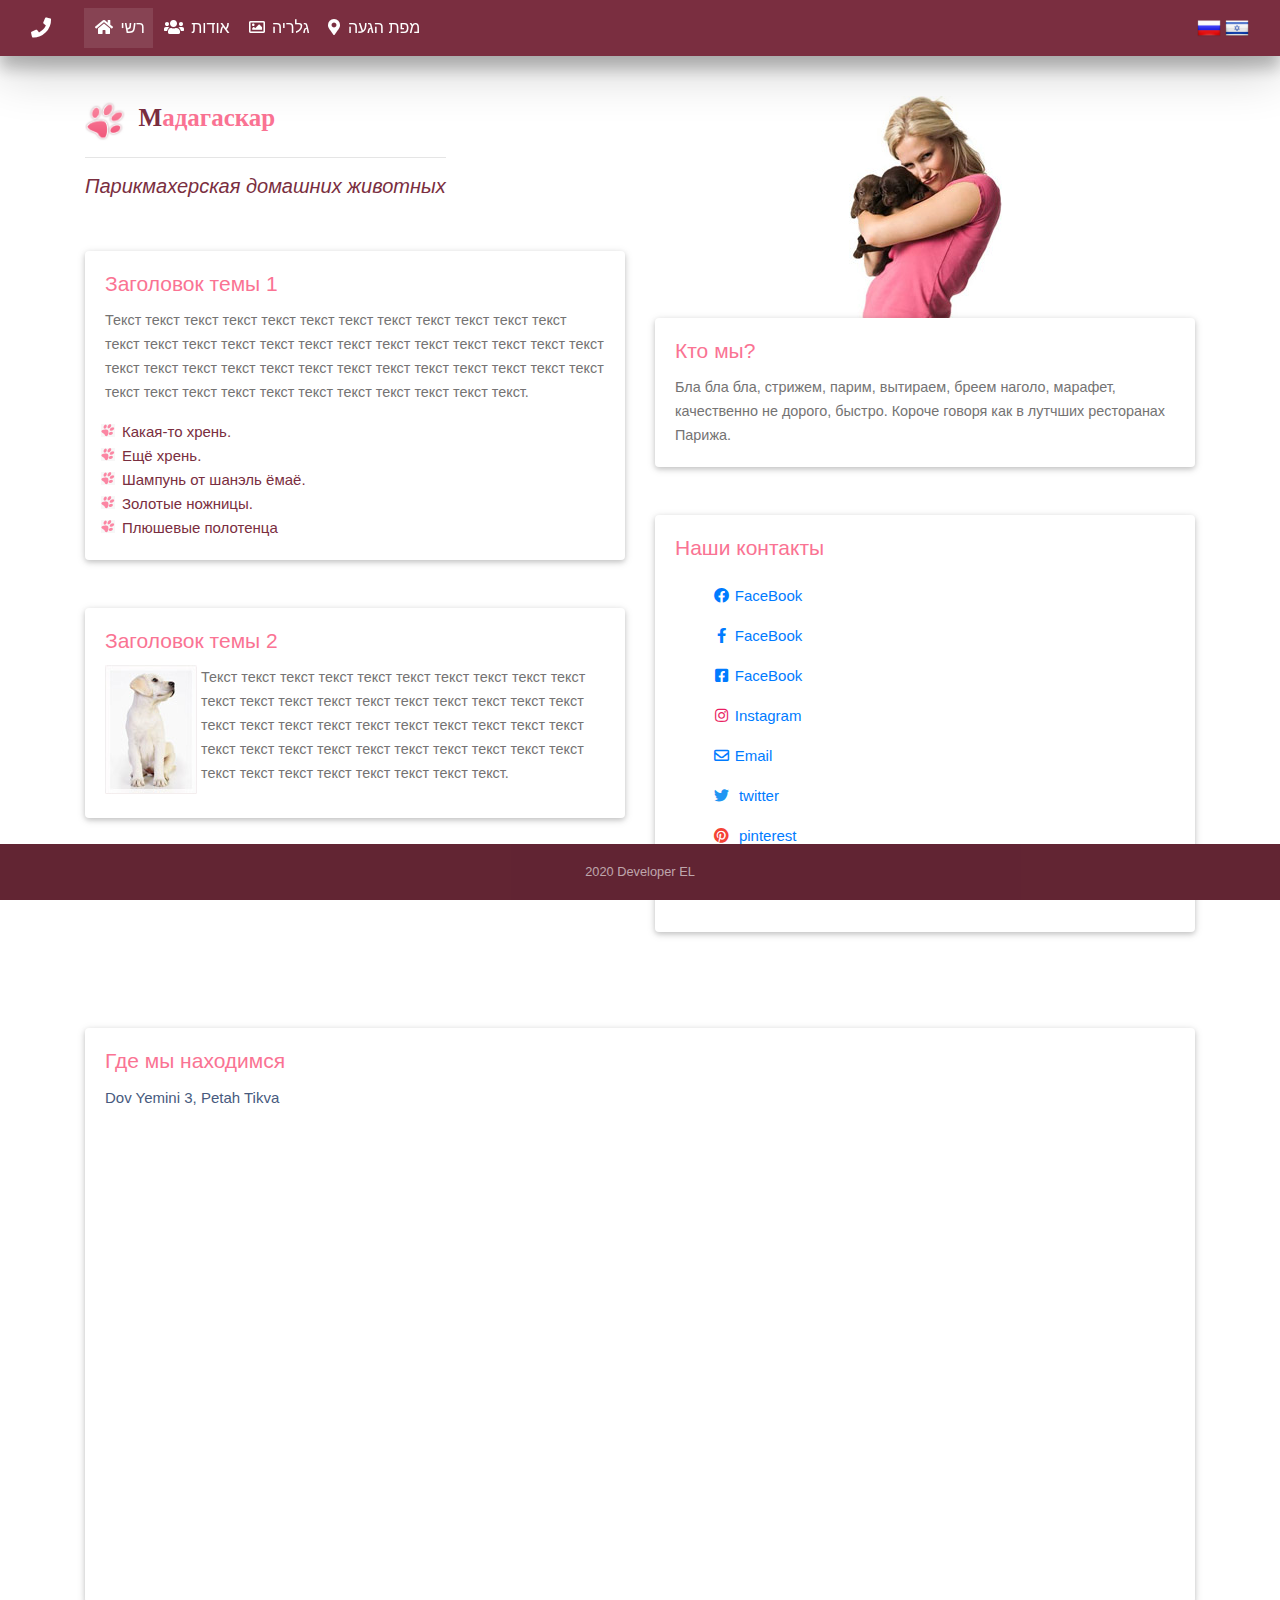
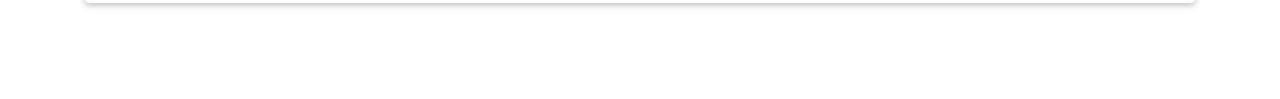
==== ru/index.html @ ab741ad2 "--" ====
<!doctype html>
<html lang="ru">

<head>
    <meta charset="UTF-8">
    <meta name="viewport" content="width=device-width, initial-scale=1, shrink-to-fit=no">
    <meta http-equiv="x-ua-compatible" content="ie=edge">

    <!-- favicon -->
    <link rel="icon" href="../MDB/img/favicon.ico" type="image/x-icon">
    <!-- Font Awesome -->
    <link rel="stylesheet" href="https://use.fontawesome.com/releases/v5.11.2/css/all.css">
    <!-- Google Fonts Roboto -->
    <link rel="stylesheet" href="https://fonts.googleapis.com/css?family=Roboto:300,400,500,700&display=swap">
    <!-- Bootstrap core CSS -->
    <link rel="stylesheet" href="../MDB/css/bootstrap.min.css">
    <!-- Material Design Bootstrap -->
    <link rel="stylesheet" href="../MDB/css/mdb.min.css">

    <link href="/global.css" rel="stylesheet" type="text/css" />

    <title>Мадагаскар</title>

</head>

<body>
    <header>

        <nav class="navbar navbar-expand-lg navbar-dark fixed-top z-depth-3 animated fadeInUpBig">
            <div class="container-fluid">
                <a href="tel:+972546123456" class="navbar-brand animated tada slower infinite"><i
                        class="fas fa-phone"></i></a>
                <!-- Collapse button -->
                <button class="navbar-toggler toggler-example" type="button" data-toggle="collapse"
                    data-target="#burger" aria-controls="burger" aria-expanded="false"
                    aria-label="Toggle navigation"><span class="navbar-toggler-icon"></span></button>

                <!-- Collapsible content -->
                <div class="collapse navbar-collapse" id="burger">
                    <!-- Links -->
                    <ul class="navbar-nav smooth-scroll">
                        <li class="nav-item active disabled">
                            <a class="nav-link" href="index.html"><i class="fas fa-home"></i> רשי</a>
                        </li>
                        <li class="nav-item">
                            <a class="nav-link" href="#about-us"><i class="fas fa-users"></i> אודות</a>
                        </li>
                        <li class="nav-item">
                            <a class="nav-link" href="gallery.html"><i class="far fa-image"></i> גלריה</a>
                        </li>
                        <li class="nav-item">
                            <a class="nav-link" href="location.html"><i class="fas fa-map-marker-alt"></i> מפת הגעה</a>
                        </li>
                        <!-- <li class="nav-item">
                            <a class="nav-link" href="#"><i class="far fa-address-card"></i> יצירת קשר</a>
                        </li> -->
                    </ul>

                    <!-- Flags -->
                    <div class="d-flex justify-content-end ml-auto">
                        <a class="mx-1 disabled" href="ru/index.html">
                            <img class="img-fluid" src="../flags/RU.ico" alt="RU.ico" style="width: 24px; height: 24px;">
                        </a>

                        <a href="../index.html">
                            <img class="img-fluid" src="../flags/IL.ico" alt="IL.ico" style="width: 24px; height: 24px;">
                        </a>
                    </div>
                    <!-- /Flags -->

                    <!-- /Links -->
                </div>
                <!-- /Collapsible content -->
            </div>
        </nav>

    </header>

    <main class="my-5">
        <div class="container">
            <section id="content">
                <div class="row row-lg-12 py-5">
                    <div class="col-lg-6 col-md-12">

                        <div class="navbar-brand">
                            <img src="../images/big-paw.gif" alt="Pet Logo" height="40" width="40" />
                            <span class="logotxt1 pl-2">М</span><span class="logotxt2">адагаскар</span>
                            <hr />
                            <span class="font-italic">Парикмахерская домашних животных</span>
                        </div>

                        <!-- Card -->
                        <div class="card my-5 animated fadeInLeft">
                            <div class="card-body">
                                <!-- Title -->
                                <h4 class="card-title h4-responsive">Заголовок темы 1</h4>
                                <!-- Text -->
                                <p class="card-text">Текст текст текст текст текст текст текст текст текст
                                    текст текст текст текст текст текст текст текст
                                    текст текст текст текст текст текст текст текст
                                    текст текст текст текст текст текст текст текст
                                    текст текст текст текст текст текст текст текст
                                    текст текст текст текст текст текст текст текст.</p>
                                <ul>
                                    <li>Какая-то хрень.</li>
                                    <li>Ещё хрень.</li>
                                    <li>Шампунь от шанэль ёмаё.</li>
                                    <li>Золотые ножницы.</li>
                                    <li>Плюшевые полотенца</li>
                                </ul>
                            </div>
                        </div>
                        <!-- Card -->

                        <!-- Card -->
                        <div class="card my-5 animated zoomInRight">
                            <div class="card-body">
                                <!-- Title -->
                                <h4 class="card-title h4-responsive">Заголовок темы 2</h4>
                                <img class="mr-1 mb-1 float-left h-129 w-92" src="../images/dog.jpg" alt="Card image cap">
                                <!-- Text -->
                                <p class="card-text">Текст текст текст текст текст текст текст текст
                                    текст текст текст текст текст текст текст текст
                                    текст текст текст текст текст текст текст текст
                                    текст текст текст текст текст текст текст текст
                                    текст текст текст текст текст текст текст текст
                                    текст текст текст текст текст текст текст текст.</p>
                            </div>
                        </div>
                        <!-- Card -->
                    </div>

                    <div class="col-lg-6 col-md-12">
                        <div class="text-center animated zoomInRight">
                            <img src="../images/lady.jpg" alt="I love Pets" height="222" width="153" />
                        </div>
                        <!-- Card -->
                        <div class="card">
                            <div class="card-body">
                                <!-- Title -->
                                <h4 class="card-title h4-responsive">Кто мы?</h4>
                                <!-- Text -->
                                <p class="card-text">
                                    Бла бла бла, стрижем, парим, вытираем, бреем наголо, марафет,
                                    качественно не дорого, быстро.
                                    Короче говоря как в лутчших ресторанах Парижа.</p>
                            </div>
                        </div>
                        <!-- Card -->

                        <!-- Card -->
                        <div class="card my-5">
                            <div class="card-body">
                                <!-- Title -->
                                <h4 class="card-title h4-responsive">Наши контакты</h4>
                                <!-- Text -->
                                <p class="card-text">
                                    <ul class="list-unstyled">
                                        <li class="nav-item"><a href="#" target="_blank" class="nav-link"><i
                                                    class="fab fa-facebook fa-fw m-1"></i>FaceBook</a></li>
                                        <li class="nav-item"><a href="#" target="_blank" class="nav-link"><i
                                                    class="fab fa-facebook-f fa-fw m-1"></i>FaceBook</a></li>
                                        <li class="nav-item"><a href="#" target="_blank" class="nav-link"><i
                                                    class="fab fa-facebook-square fa-fw m-1"></i>FaceBook</a></li>
                                        <li class="nav-item"><a href="#" target="_blank" class="nav-link"><i
                                                    class="fab fa-instagram pink-text fa-fw m-1"></i>Instagram</a></li>
                                        <li class="nav-item"><a href="#" target="_blank" class="nav-link"><i
                                                    class="far fa-envelope fa-fw m-1"></i>Email</a></li>
                                        <li class="nav-item"><a href="#" target="_blank" class="nav-link"><i
                                                    class="fab fa-twitter fa-fw blue-text m-1"></i> twitter</a></li>
                                        <li class="nav-item"><a href="#" target="_blank" class="nav-link"><i
                                                    class="fab fa-pinterest fa-fw red-text m-1"></i> pinterest</a></li>
                                        <li class="nav-item"><a href="tel:+972546123456" class="nav-link"><i
                                                    class="fas fa-phone-alt fa-fw m-1"></i>054-6-123-456</a></li>
                                    </ul>
                                </p>
                            </div>
                        </div>
                        <!-- Card -->
                    </div>
                </div>
            </section>
            <section id="location">
                <div class="row row-sm">
                    <div class="col-sm">
                        <!-- Card -->
                        <div class="card map-card mb-5 animated fadeInLeft">
                            <div class="card-body">
                                <!-- Title -->
                                <h4 class="card-title h4-responsive">Где мы находимся</h4>
                                <p>Dov Yemini 3, Petah Tikva</p>
                                <!--Google map-->
                                <div class="map-container">
                                    <iframe class="container-fluid"
                                        src="https://www.google.com/maps/embed?pb=!1m18!1m12!1m3!1d3380.055302504953!2d34.883465400835135!3d32.09479099556943!2m3!1f0!2f0!3f0!3m2!1i1024!2i768!4f13.1!3m3!1m2!1s0x151d366b35f3ffff%3A0x2cbb308490d2ab53!2sDov%20Yemini%203%2C%20Petah%20Tikva!5e0!3m2!1sru!2sil!4v1580046045228!5m2!1sru!2sil"
                                        height="450" frameborder="0" style="border:0;" allowfullscreen=""></iframe>
                                </div>
                            </div>
                        </div>
                        <!-- Card -->
                    </div>
                </div>
            </section>
        </div>
    </main>

    <!-- Footer -->
    <footer class="page-footer animated fadeInUpBig fixed-bottom">
        <!-- Copyright -->
        <div class="footer-copyright text-center py-3 small">
            2020 Developer EL
        </div>
        <!-- /Copyright -->
    </footer>
    <!-- /Footer -->

    <!-- jQuery -->
    <script type="text/javascript" src="../MDB/js/jquery.min.js"></script>
    <!-- Bootstrap tooltips -->
    <script type="text/javascript" src="../MDB/js/popper.min.js"></script>
    <!-- Bootstrap core JavaScript -->
    <script type="text/javascript" src="../MDB/js/bootstrap.min.js"></script>
    <!-- MDB core JavaScript -->
    <script type="text/javascript" src="../MDB/js/mdb.min.js"></script>
    <script>
        $(document).ready(function () {
            new WOW().init();
        });
    </script>
</body>

</html>
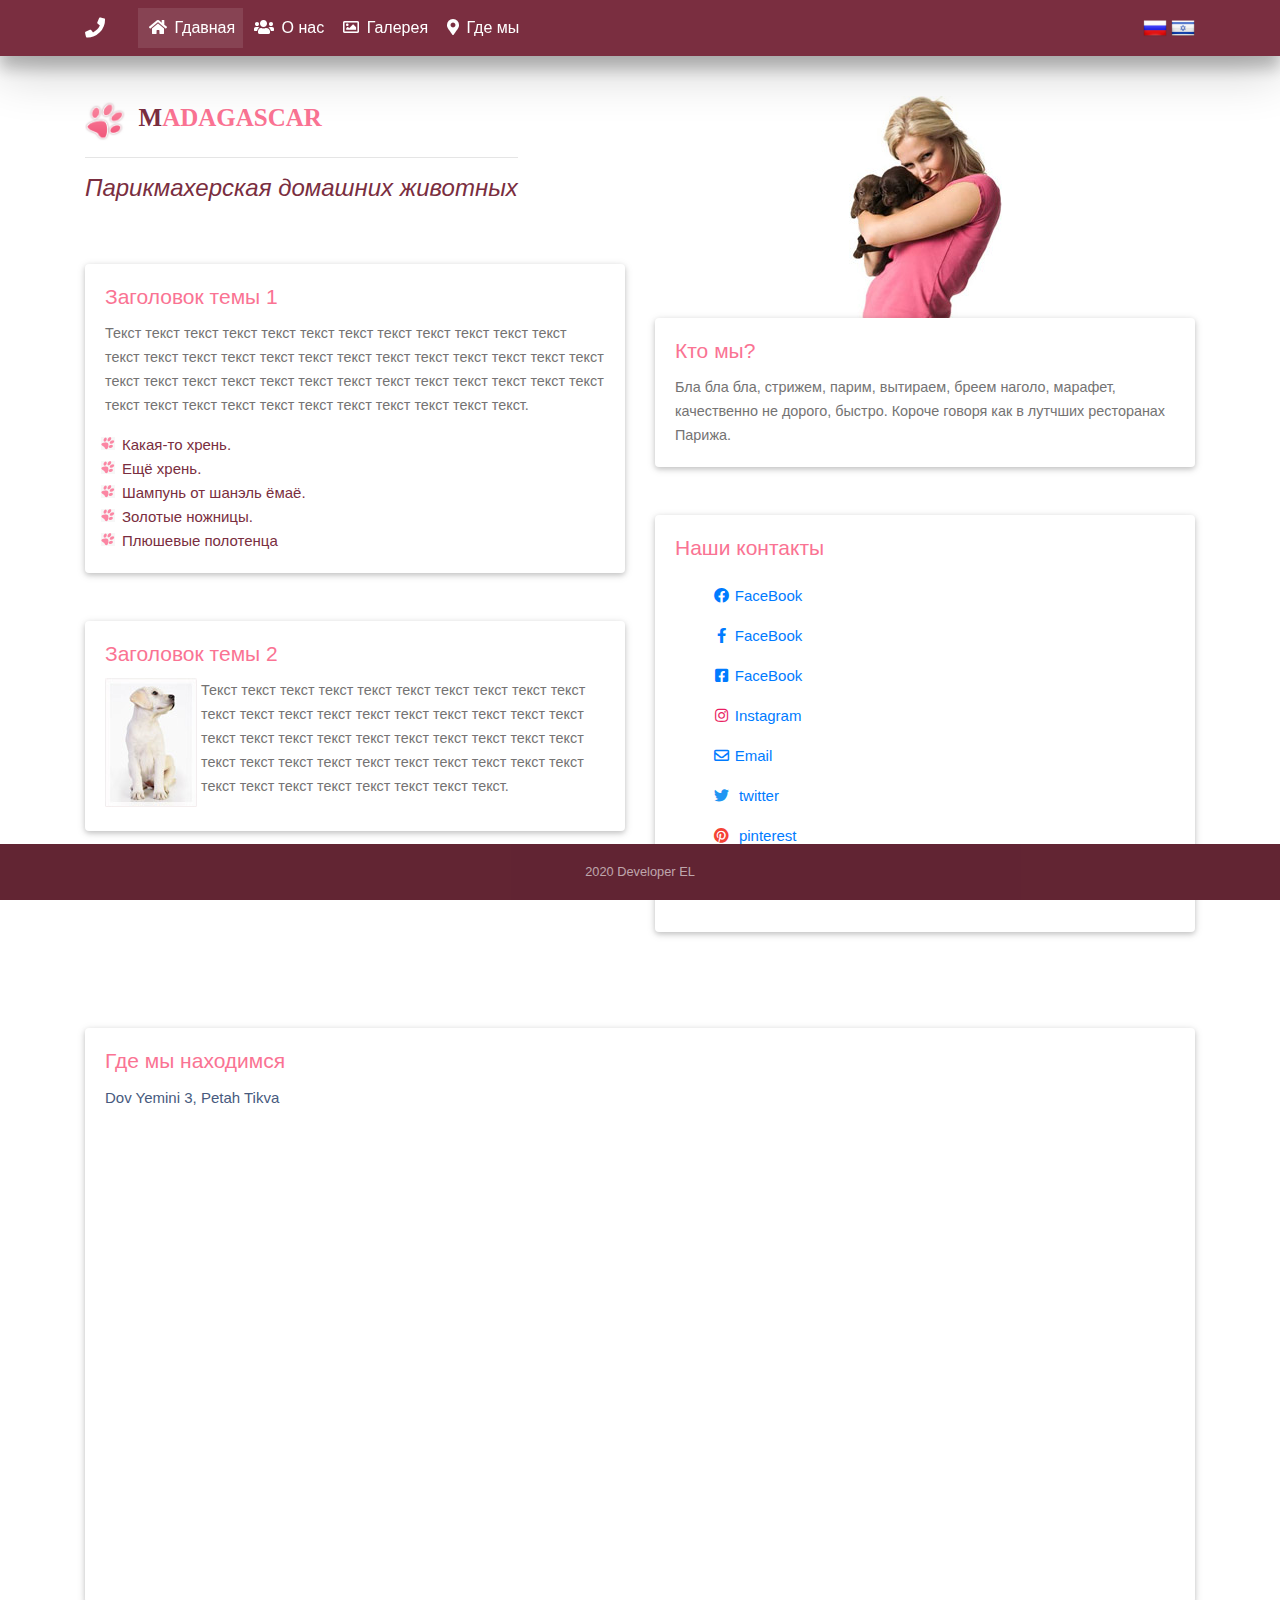
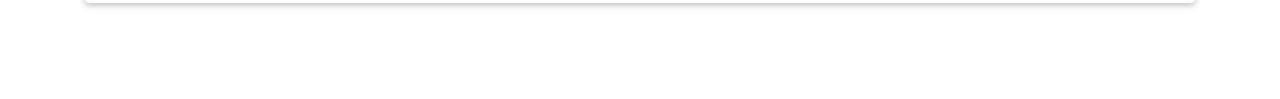
==== commit c13f59dd: "h1" ====
--- a/ru/index.html
+++ b/ru/index.html
@@ -17,9 +17,9 @@
     <!-- Material Design Bootstrap -->
     <link rel="stylesheet" href="../MDB/css/mdb.min.css">
 
-    <link href="/global.css" rel="stylesheet" type="text/css" />
-
-    <title>Мадагаскар</title>
+    <link href="../global.css" rel="stylesheet" type="text/css" />
+
+    <title>Парикмахерская домашних животных MADAGASCAR</title>
 
 </head>
 
@@ -27,7 +27,7 @@
     <header>
 
         <nav class="navbar navbar-expand-lg navbar-dark fixed-top z-depth-3 animated fadeInUpBig">
-            <div class="container-fluid">
+            <div class="container">
                 <a href="tel:+972546123456" class="navbar-brand animated tada slower infinite"><i
                         class="fas fa-phone"></i></a>
                 <!-- Collapse button -->
@@ -40,19 +40,19 @@
                     <!-- Links -->
                     <ul class="navbar-nav smooth-scroll">
                         <li class="nav-item active disabled">
-                            <a class="nav-link" href="index.html"><i class="fas fa-home"></i> רשי</a>
+                            <a class="nav-link" href="index.html"><i class="fas fa-home"></i> Гдавная</a>
                         </li>
                         <li class="nav-item">
-                            <a class="nav-link" href="#about-us"><i class="fas fa-users"></i> אודות</a>
+                            <a class="nav-link" href="#about-us"><i class="fas fa-users"></i> О нас</a>
                         </li>
                         <li class="nav-item">
-                            <a class="nav-link" href="gallery.html"><i class="far fa-image"></i> גלריה</a>
+                            <a class="nav-link" href="gallery.html"><i class="far fa-image"></i> Галерея</a>
                         </li>
                         <li class="nav-item">
-                            <a class="nav-link" href="location.html"><i class="fas fa-map-marker-alt"></i> מפת הגעה</a>
+                            <a class="nav-link" href="location.html"><i class="fas fa-map-marker-alt"></i> Где мы</a>
                         </li>
                         <!-- <li class="nav-item">
-                            <a class="nav-link" href="#"><i class="far fa-address-card"></i> יצירת קשר</a>
+                            <a class="nav-link" href="#"><i class="far fa-address-card"></i> Контакты</a>
                         </li> -->
                     </ul>
 
@@ -84,9 +84,9 @@
 
                         <div class="navbar-brand">
                             <img src="../images/big-paw.gif" alt="Pet Logo" height="40" width="40" />
-                            <span class="logotxt1 pl-2">М</span><span class="logotxt2">адагаскар</span>
+                            <span class="logotxt1 pl-2">M</span><span class="logotxt2">ADAGASCAR</span>
                             <hr />
-                            <span class="font-italic">Парикмахерская домашних животных</span>
+                            <h1 class="font-italic h4">Парикмахерская домашних животных</h1>
                         </div>
 
                         <!-- Card -->
--- a/global.css
+++ b/global.css
@@ -37,6 +37,10 @@
     color: #fa7393;
 }
 
+/* h1 {
+font-size: ;
+} */
+
 ul {
     /* font-family: Helvetica, -apple-system, BlinkMacSystemFont, 'Segoe UI', Roboto, Oxygen, Ubuntu, Cantarell, 'Open Sans', 'Helvetica Neue', sans-serif; */
     padding: 0;
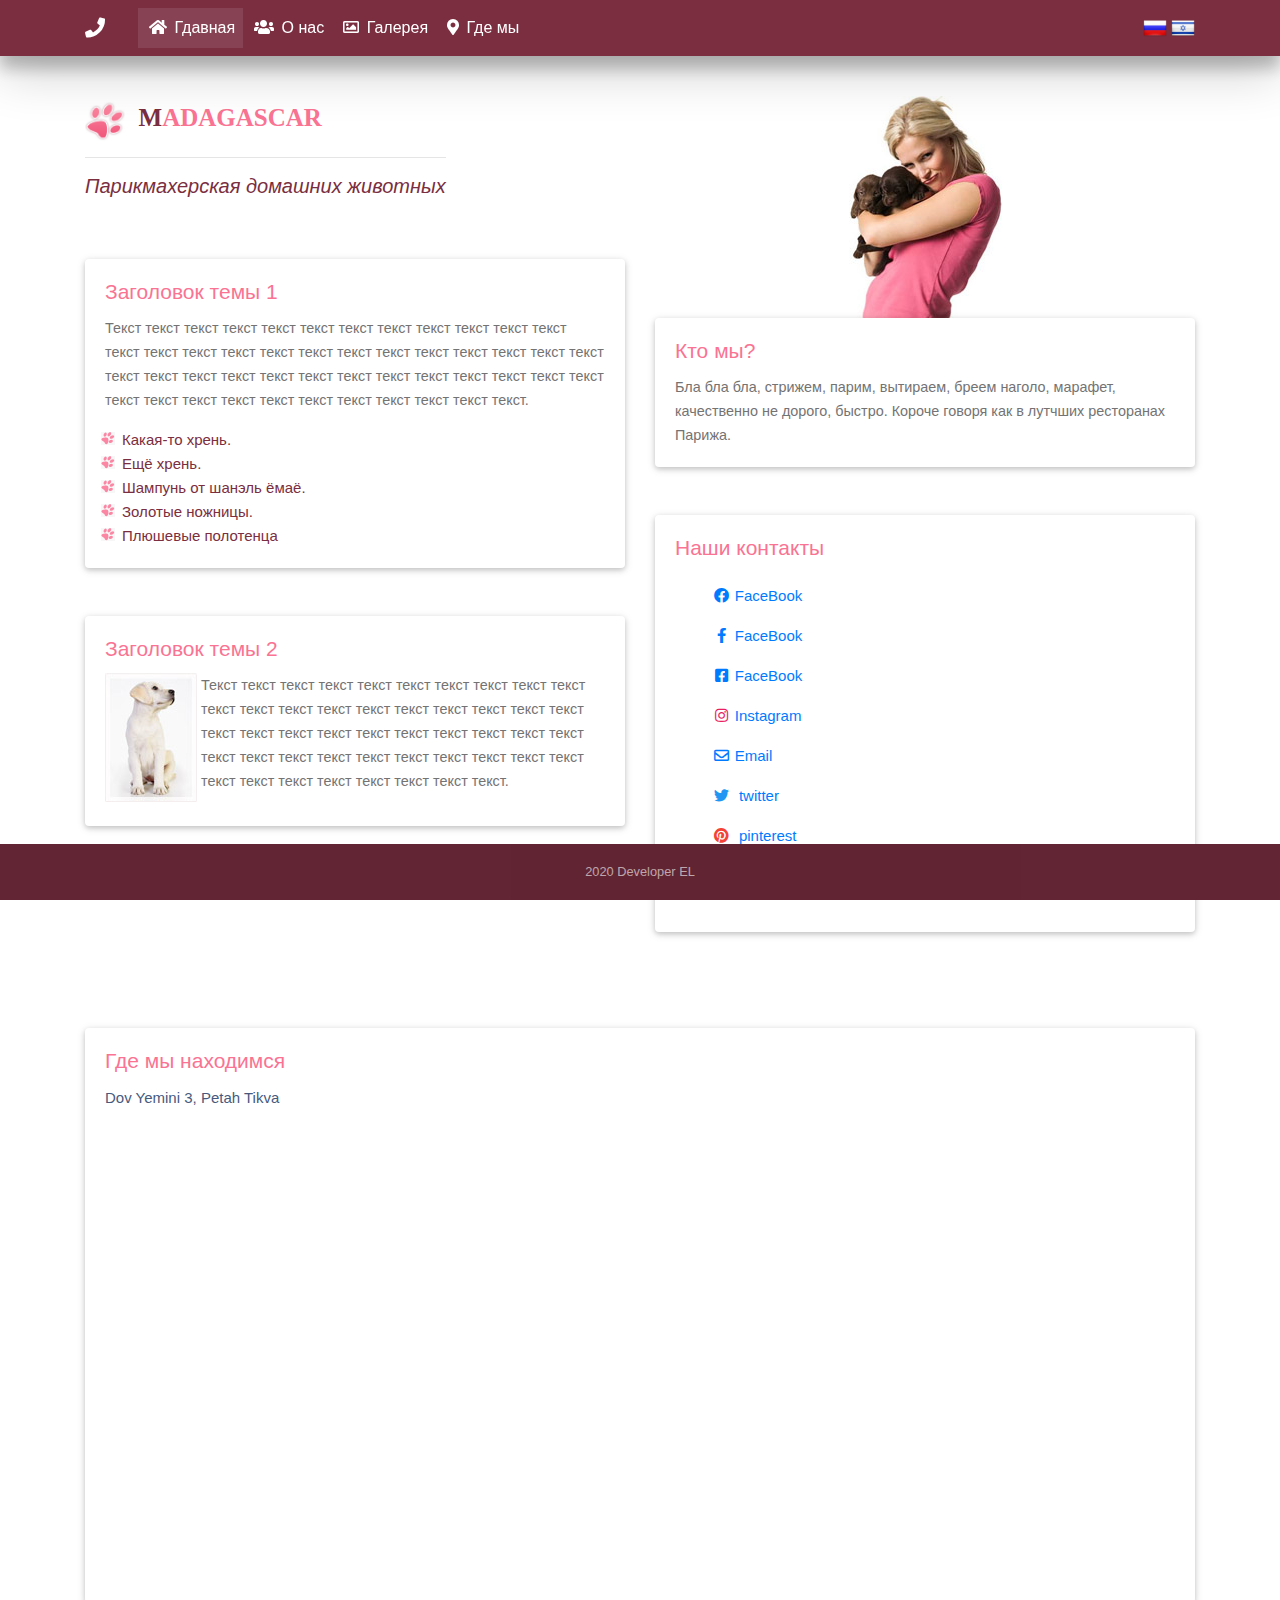
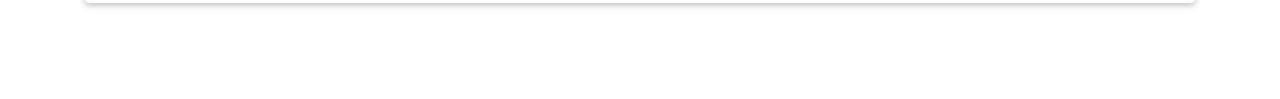
==== commit 1e8fa886: "-" ====
--- a/ru/index.html
+++ b/ru/index.html
@@ -86,7 +86,7 @@
                             <img src="../images/big-paw.gif" alt="Pet Logo" height="40" width="40" />
                             <span class="logotxt1 pl-2">M</span><span class="logotxt2">ADAGASCAR</span>
                             <hr />
-                            <h1 class="font-italic h4">Парикмахерская домашних животных</h1>
+                            <h1 class="font-italic">Парикмахерская домашних животных</h1>
                         </div>
 
                         <!-- Card -->
--- a/global.css
+++ b/global.css
@@ -37,9 +37,9 @@
     color: #fa7393;
 }
 
-/* h1 {
-font-size: ;
-} */
+h1 {
+font-size: 20px;
+}
 
 ul {
     /* font-family: Helvetica, -apple-system, BlinkMacSystemFont, 'Segoe UI', Roboto, Oxygen, Ubuntu, Cantarell, 'Open Sans', 'Helvetica Neue', sans-serif; */
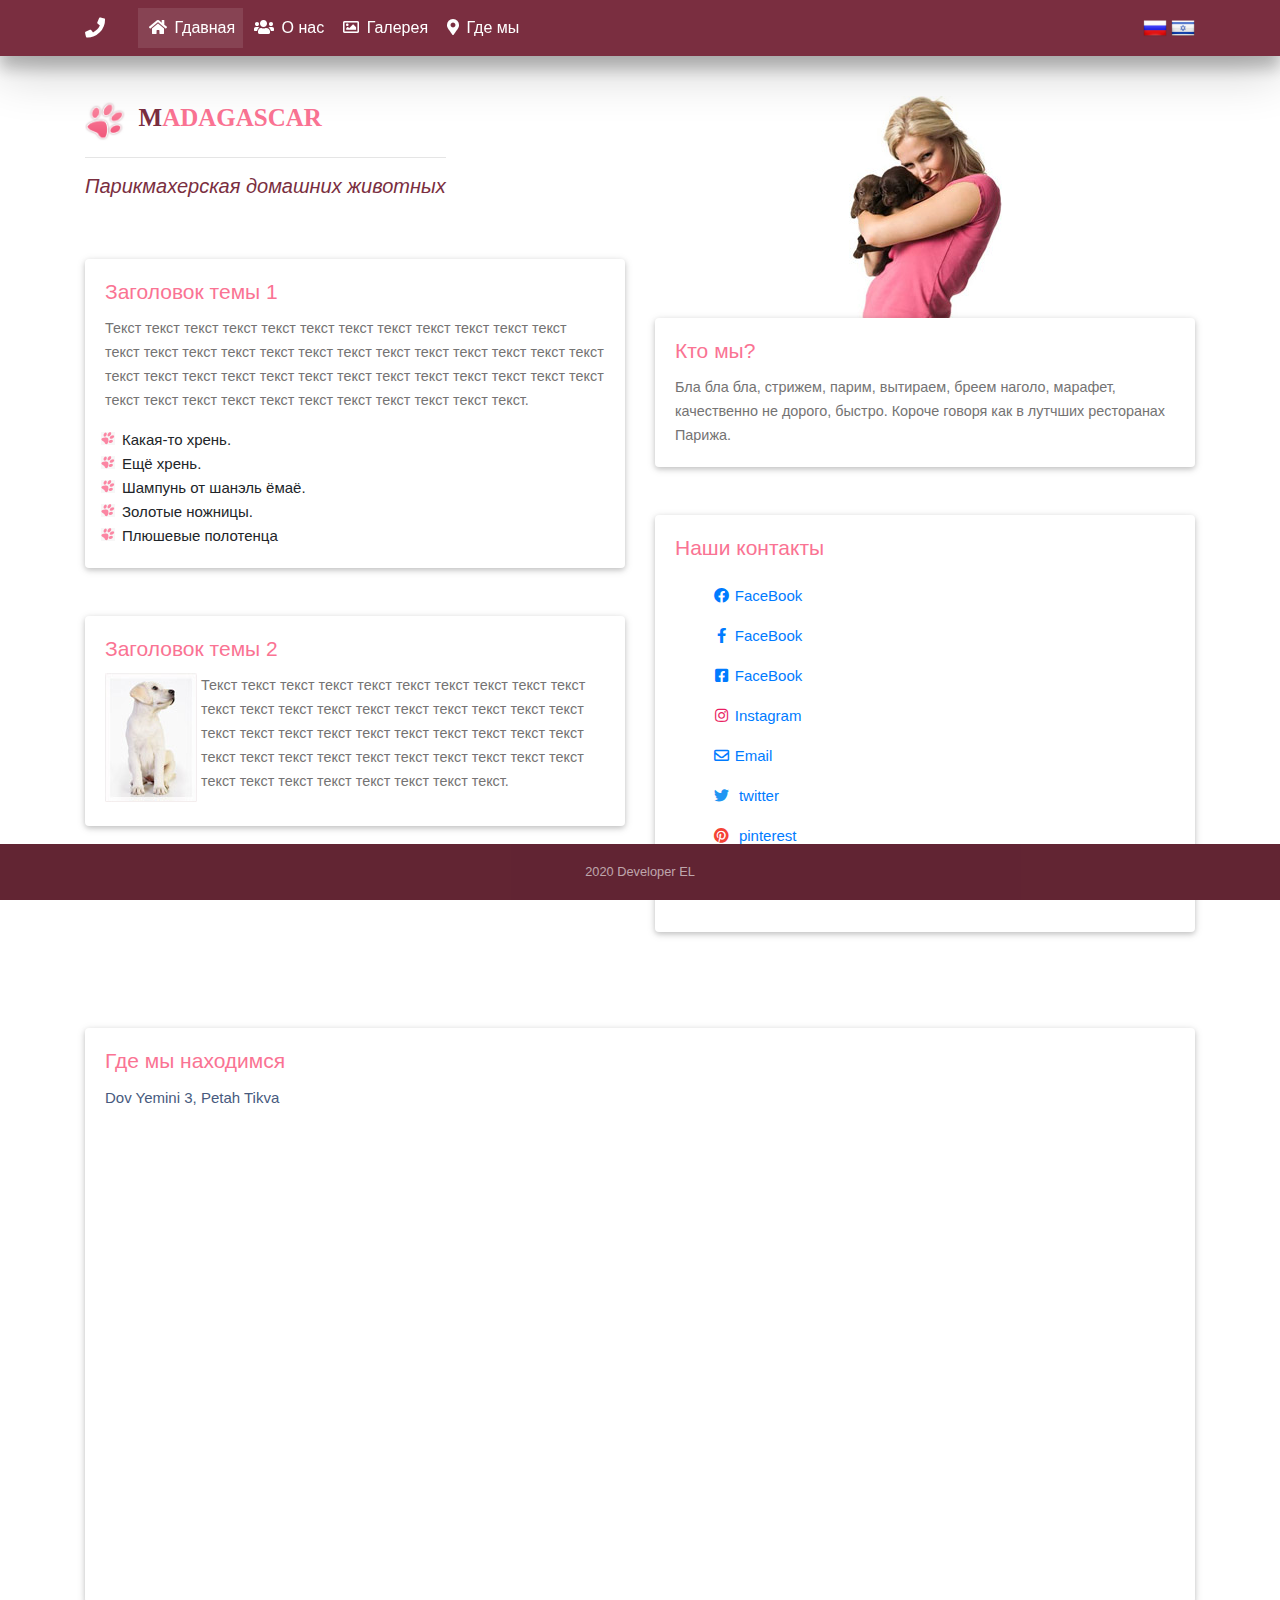
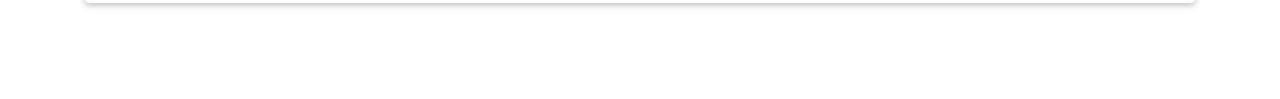
==== commit 95232c64: "-" ====
--- a/ru/index.html
+++ b/ru/index.html
@@ -86,7 +86,7 @@
                             <img src="../images/big-paw.gif" alt="Pet Logo" height="40" width="40" />
                             <span class="logotxt1 pl-2">M</span><span class="logotxt2">ADAGASCAR</span>
                             <hr />
-                            <h1 class="font-italic">Парикмахерская домашних животных</h1>
+                            <h1 class="font-italic responsive">Парикмахерская домашних животных</h1>
                         </div>
 
                         <!-- Card -->
--- a/global.css
+++ b/global.css
@@ -1,21 +1,21 @@
 /*** Global Settings ****/
 body {
     font: normal 15px/1.6em Helvetica, -apple-system, BlinkMacSystemFont, 'Segoe UI', Roboto, Oxygen, Ubuntu, Cantarell, 'Open Sans', 'Helvetica Neue', sans-serif;
-    color: #7a2e40;
     margin: 0;
     padding: 0;
     background: #ffffff;
     user-select: none;
-   
+
 }
 
-.rtl{
+.rtl {
     direction: rtl;
     text-align: right;
 }
 
-nav, footer {
-    font-stretch:semi-expanded;
+nav,
+footer {
+    font-stretch: semi-expanded;
     font-size: 16px;
     /* font-family: Helvetica, -apple-system, BlinkMacSystemFont, 'Segoe UI', Roboto, Oxygen, Ubuntu, Cantarell, 'Open Sans', 'Helvetica Neue', sans-serif; */
     background: #7a2e40;
@@ -38,7 +38,8 @@
 }
 
 h1 {
-font-size: 20px;
+    font-size: 20px;
+    color: #7a2e40;
 }
 
 ul {
@@ -46,9 +47,9 @@
     padding: 0;
     margin: 0 17px;
     list-style: square url(images/paw.gif);
-    
+
 }
 
-p{
+p {
     color: rgb(71, 90, 126);
 }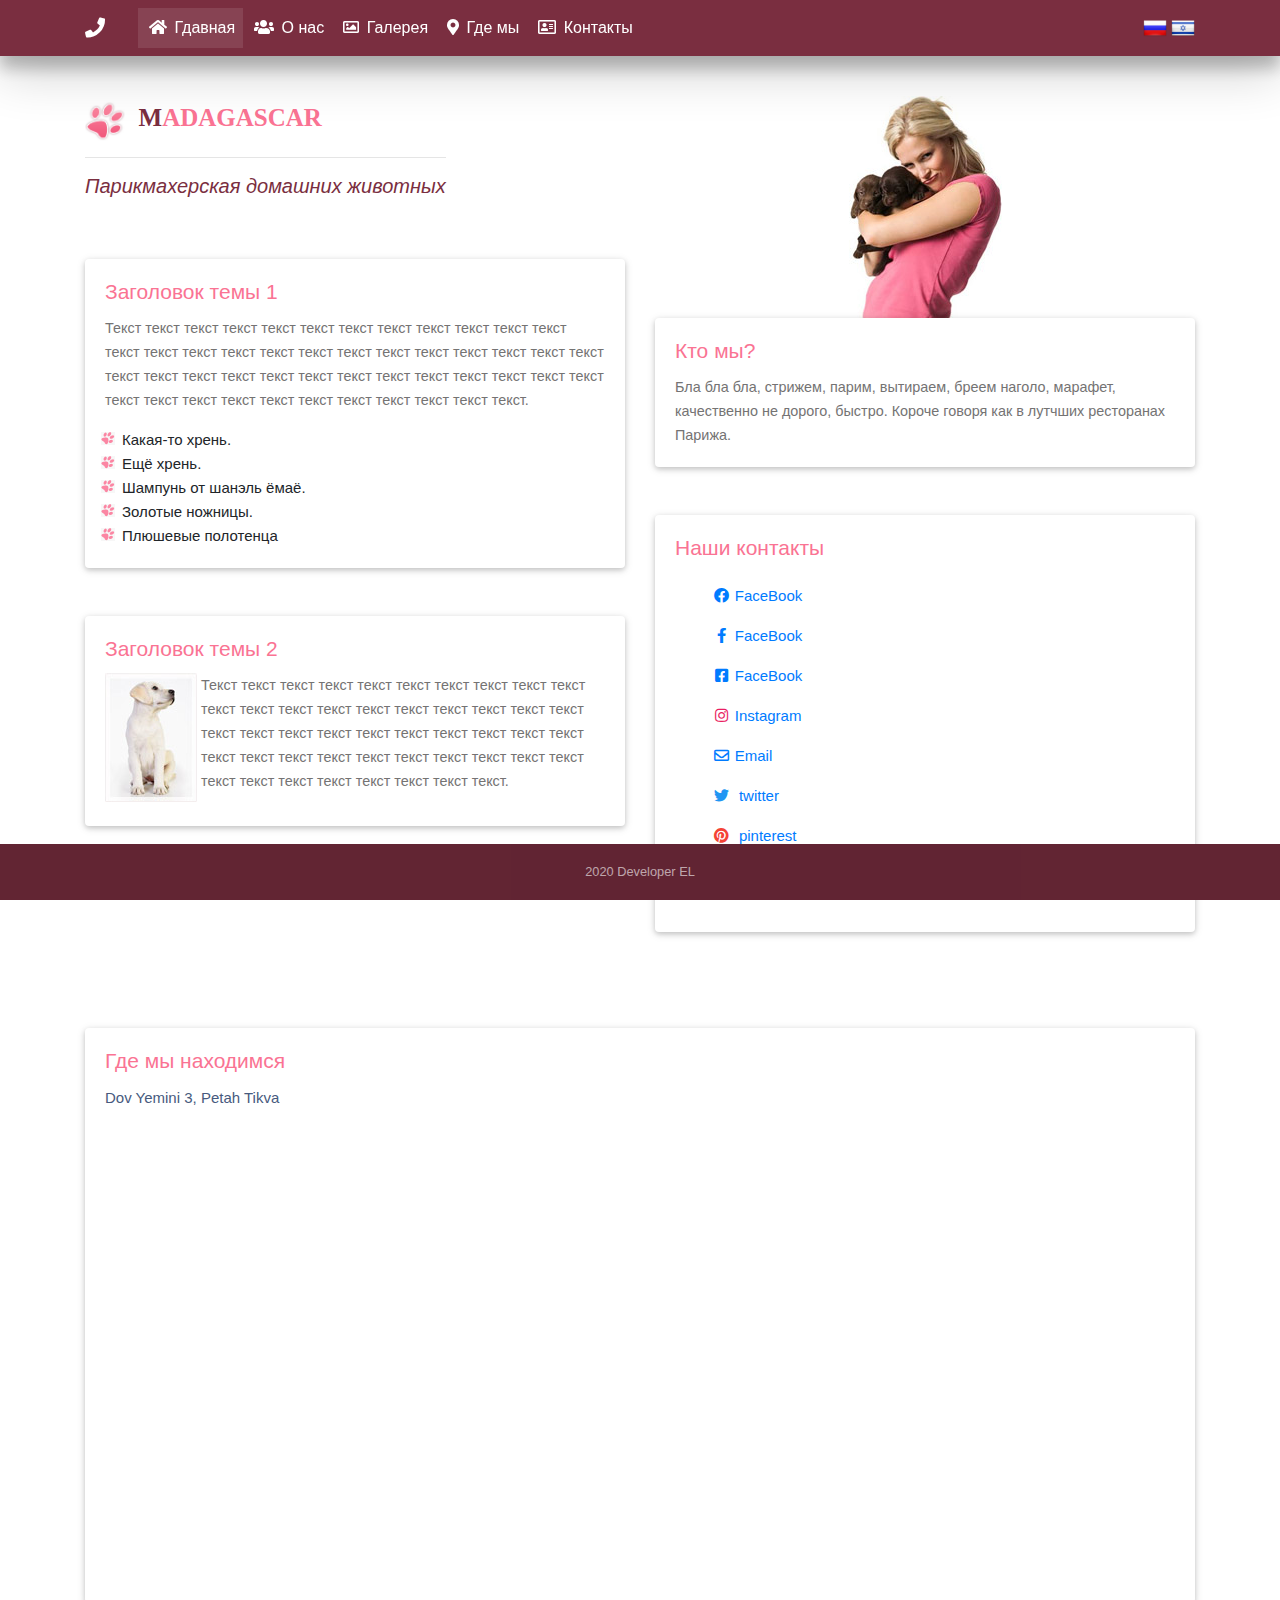
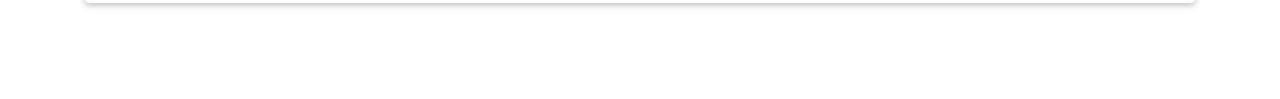
==== commit 5161d4c9: "RTL" ====
--- a/ru/index.html
+++ b/ru/index.html
@@ -51,9 +51,9 @@
                         <li class="nav-item">
                             <a class="nav-link" href="location.html"><i class="fas fa-map-marker-alt"></i> Где мы</a>
                         </li>
-                        <!-- <li class="nav-item">
-                            <a class="nav-link" href="#"><i class="far fa-address-card"></i> Контакты</a>
-                        </li> -->
+                        <li class="nav-item">
+                            <a class="nav-link" href="#contacts.html"><i class="far fa-address-card"></i> Контакты</a>
+                        </li>
                     </ul>
 
                     <!-- Flags -->
